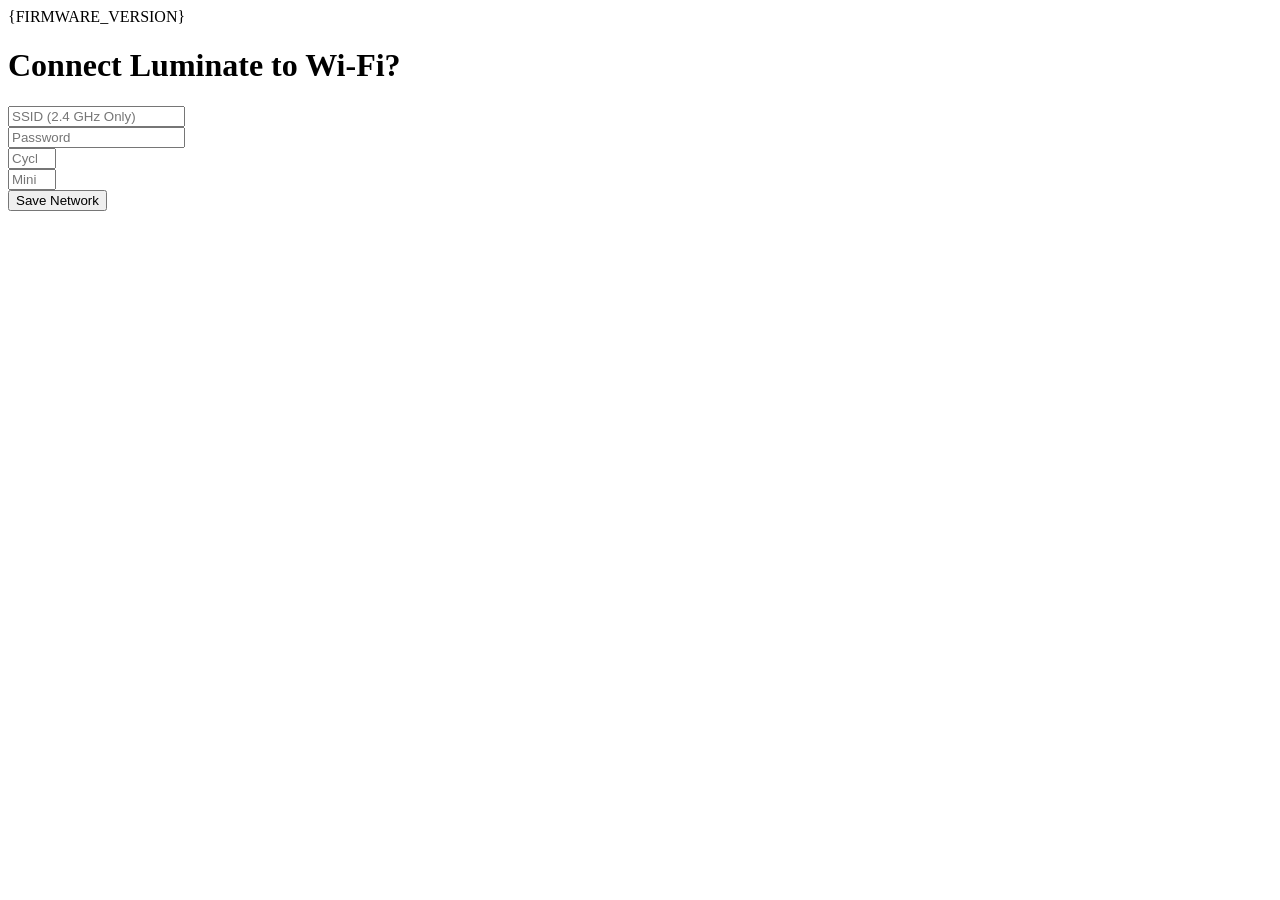
==== interface/index.html @ 86f9e025 "renamed project dirs" ====
<!DOCTYPE html>
<html lang="en" class="full-height">
    <head>
        <meta charset="UTF-8">
        <meta name="viewport" content="width=device-width, initial-scale=1.0, maximum-scale=1.0, user-scalable=no, viewport-fit=cover">
        <title>{FIRMWARE_NAME}</title>
        <link rel="stylesheet" type="text/css" href="/index.css">
        <script type="text/javascript" src="/index.js"></script>
    </head>
    <body class="full-height">
        <div class="header">
            {FIRMWARE_VERSION}
        </div>
        <div class="flex-center full-height">
            <form autocomplete="off" class="form mb-4" novalidate>
                <div class="control mb-2">
                    <h1 id="message">Connect Luminate to Wi-Fi?</h1>
                </div>
                <div id="screen-1">
                    <div class="control block-cube block-input">
                        <input name="{KEY_WIFI_SSID}" placeholder="SSID (2.4 GHz Only)" type="text">
                        <div class="bg-top">
                            <div class="bg-inner"></div>
                        </div>
                        <div class="bg-right">
                            <div class="bg-inner"></div>
                        </div>
                        <div class="bg">
                            <div class="bg-inner"></div>
                        </div>
                    </div>
                    <div class="control block-cube block-input">
                        <input name="{KEY_WIFI_PASSWORD}" placeholder="Password" type="password">
                        <div class="bg-top">
                            <div class="bg-inner"></div>
                        </div>
                        <div class="bg-right">
                            <div class="bg-inner"></div>
                        </div>
                        <div class="bg">
                            <div class="bg-inner"></div>
                        </div>
                    </div>
                </div>
                <div id="screen-2">
                    <div class="control block-cube block-input">
                        <input name="{KEY_BRIGHTNESS_CYCLE}" placeholder="Cycle Hour (Eg: 6)" min="0" max="23" type="number">
                        <div class="bg-top">
                            <div class="bg-inner"></div>
                        </div>
                        <div class="bg-right">
                            <div class="bg-inner"></div>
                        </div>
                        <div class="bg">
                            <div class="bg-inner"></div>
                        </div>
                    </div>
                    <div class="control block-cube block-input">
                        <input name="{KEY_BRIGHTNESS_MINIMUM}" placeholder="Minimum Brightness %" min="0" max="50" type="number">
                        <div class="bg-top">
                            <div class="bg-inner"></div>
                        </div>
                        <div class="bg-right">
                            <div class="bg-inner"></div>
                        </div>
                        <div class="bg">
                            <div class="bg-inner"></div>
                        </div>
                    </div>
                </div>
                <button class="btn block-cube block-cube-hover mb-2" type="submit">
                    <div class="bg-top">
                        <div class="bg-inner"></div>
                    </div>
                    <div class="bg-right">
                        <div class="bg-inner"></div>
                    </div>
                    <div class="bg">
                        <div class="bg-inner"></div>
                    </div>
                    <div class="text">
                        Save Network
                    </div>
                </button>
            </form>
            <div class="footer">
                <div class="container">
                </div>
            </div>
        </div>
    </body>
</html>
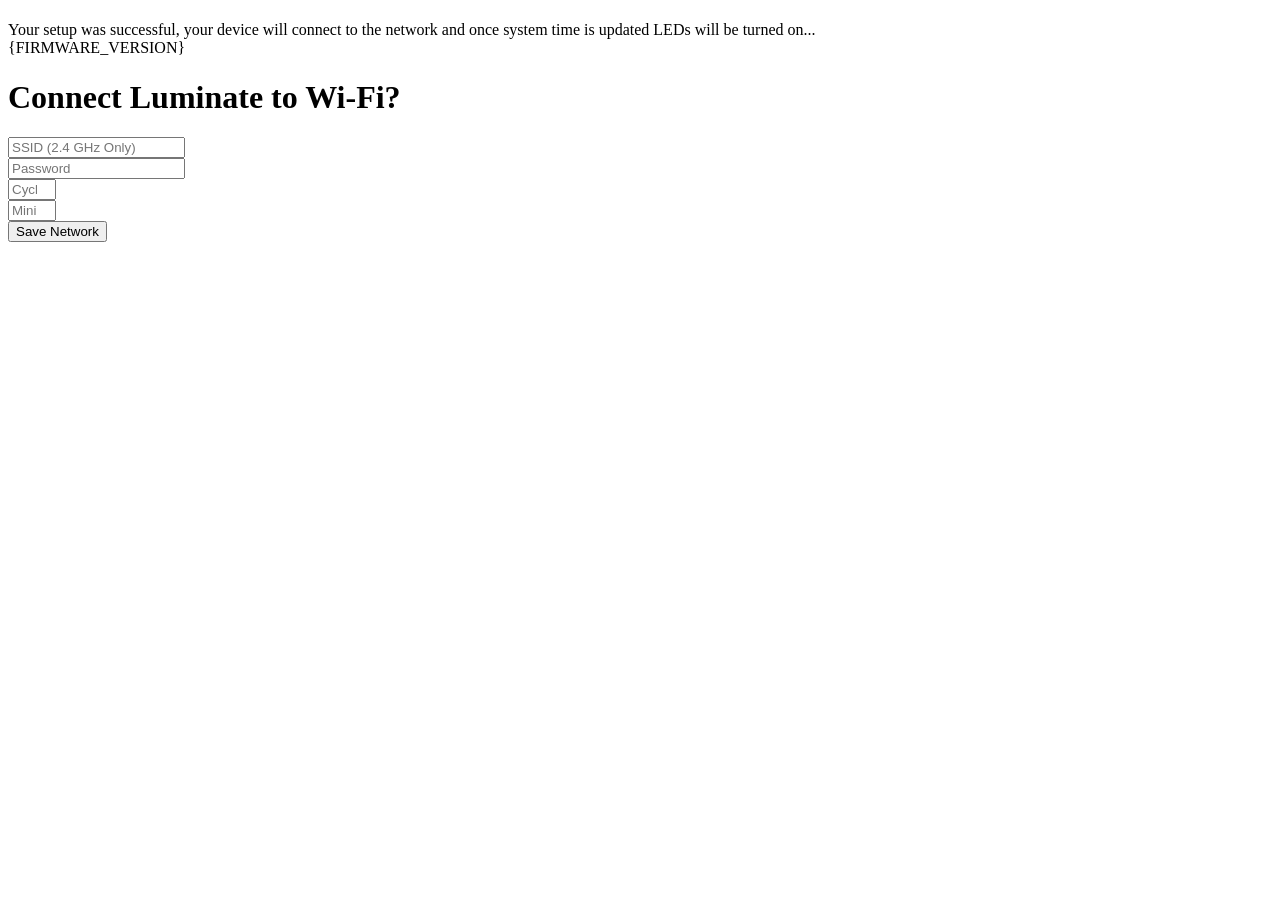
==== commit d89e6ef1: "added completion message in ui" ====
--- a/interface/index.html
+++ b/interface/index.html
@@ -8,17 +8,88 @@
         <script type="text/javascript" src="/index.js"></script>
     </head>
     <body class="full-height">
-        <div class="header">
-            {FIRMWARE_VERSION}
-        </div>
-        <div class="flex-center full-height">
-            <form autocomplete="off" class="form mb-4" novalidate>
+        <noscript class="flex-center full-height">
+            <div class="form">
                 <div class="control mb-2">
-                    <h1 id="message">Connect Luminate to Wi-Fi?</h1>
+                    <h1>JavaScript not found!</h1>
                 </div>
-                <div id="screen-1">
-                    <div class="control block-cube block-input">
-                        <input name="{KEY_WIFI_SSID}" placeholder="SSID (2.4 GHz Only)" type="text">
+                <div class="control mb-2">
+                    To proceed with setting up your {FIRMWARE_NAME}, please use a device with JavaScript enabled...
+                </div>
+            </div>
+        </noscript>
+        <main id="completed" class="flex-center full-height d-none">
+            <div class="form">
+                <div class="control mb-2">
+                    <h1 id="completed-message"></h1>
+                </div>
+                <div class="control mb-2">
+                    Your setup was successful, your device will connect to the network and once system time is updated LEDs will be turned on...
+                </div>
+            </div>
+        </main>
+        <main id="pending" class="d-none">
+            <div class="header">
+                {FIRMWARE_VERSION}
+            </div>
+            <div class="flex-center full-height">
+                <form autocomplete="off" class="form mb-4" novalidate>
+                    <div class="control mb-2">
+                        <h1 id="message">Connect Luminate to Wi-Fi?</h1>
+                    </div>
+                    <div id="screen-1">
+                        <div class="control block-cube block-input">
+                            <input name="{KEY_WIFI_SSID}" placeholder="SSID (2.4 GHz Only)" type="text">
+                            <div class="bg-top">
+                                <div class="bg-inner"></div>
+                            </div>
+                            <div class="bg-right">
+                                <div class="bg-inner"></div>
+                            </div>
+                            <div class="bg">
+                                <div class="bg-inner"></div>
+                            </div>
+                        </div>
+                        <div class="control block-cube block-input">
+                            <input name="{KEY_WIFI_PASSWORD}" placeholder="Password" type="password">
+                            <div class="bg-top">
+                                <div class="bg-inner"></div>
+                            </div>
+                            <div class="bg-right">
+                                <div class="bg-inner"></div>
+                            </div>
+                            <div class="bg">
+                                <div class="bg-inner"></div>
+                            </div>
+                        </div>
+                    </div>
+                    <div id="screen-2">
+                        <div class="control block-cube block-input">
+                            <input name="{KEY_BRIGHTNESS_CYCLE}" placeholder="Cycle Hour (Eg: 6)" min="0" max="23" type="number">
+                            <div class="bg-top">
+                                <div class="bg-inner"></div>
+                            </div>
+                            <div class="bg-right">
+                                <div class="bg-inner"></div>
+                            </div>
+                            <div class="bg">
+                                <div class="bg-inner"></div>
+                            </div>
+                        </div>
+                        <div class="control block-cube block-input">
+                            <input name="{KEY_BRIGHTNESS_MINIMUM}" placeholder="Minimum Brightness %" min="0" max="50" type="number">
+                            <div class="bg-top">
+                                <div class="bg-inner"></div>
+                            </div>
+                            <div class="bg-right">
+                                <div class="bg-inner"></div>
+                            </div>
+                            <div class="bg">
+                                <div class="bg-inner"></div>
+                            </div>
+                        </div>
+                    </div>
+                    <button class="btn block-cube block-cube-hover mb-2" type="submit">
                         <div class="bg-top">
                             <div class="bg-inner"></div>
                         </div>
@@ -28,65 +99,16 @@
                         <div class="bg">
                             <div class="bg-inner"></div>
                         </div>
-                    </div>
-                    <div class="control block-cube block-input">
-                        <input name="{KEY_WIFI_PASSWORD}" placeholder="Password" type="password">
-                        <div class="bg-top">
-                            <div class="bg-inner"></div>
+                        <div class="text">
+                            Save Network
                         </div>
-                        <div class="bg-right">
-                            <div class="bg-inner"></div>
-                        </div>
-                        <div class="bg">
-                            <div class="bg-inner"></div>
-                        </div>
+                    </button>
+                </form>
+                <div class="footer">
+                    <div class="container">
                     </div>
                 </div>
-                <div id="screen-2">
-                    <div class="control block-cube block-input">
-                        <input name="{KEY_BRIGHTNESS_CYCLE}" placeholder="Cycle Hour (Eg: 6)" min="0" max="23" type="number">
-                        <div class="bg-top">
-                            <div class="bg-inner"></div>
-                        </div>
-                        <div class="bg-right">
-                            <div class="bg-inner"></div>
-                        </div>
-                        <div class="bg">
-                            <div class="bg-inner"></div>
-                        </div>
-                    </div>
-                    <div class="control block-cube block-input">
-                        <input name="{KEY_BRIGHTNESS_MINIMUM}" placeholder="Minimum Brightness %" min="0" max="50" type="number">
-                        <div class="bg-top">
-                            <div class="bg-inner"></div>
-                        </div>
-                        <div class="bg-right">
-                            <div class="bg-inner"></div>
-                        </div>
-                        <div class="bg">
-                            <div class="bg-inner"></div>
-                        </div>
-                    </div>
-                </div>
-                <button class="btn block-cube block-cube-hover mb-2" type="submit">
-                    <div class="bg-top">
-                        <div class="bg-inner"></div>
-                    </div>
-                    <div class="bg-right">
-                        <div class="bg-inner"></div>
-                    </div>
-                    <div class="bg">
-                        <div class="bg-inner"></div>
-                    </div>
-                    <div class="text">
-                        Save Network
-                    </div>
-                </button>
-            </form>
-            <div class="footer">
-                <div class="container">
-                </div>
             </div>
-        </div>
+        </main>
     </body>
 </html>
